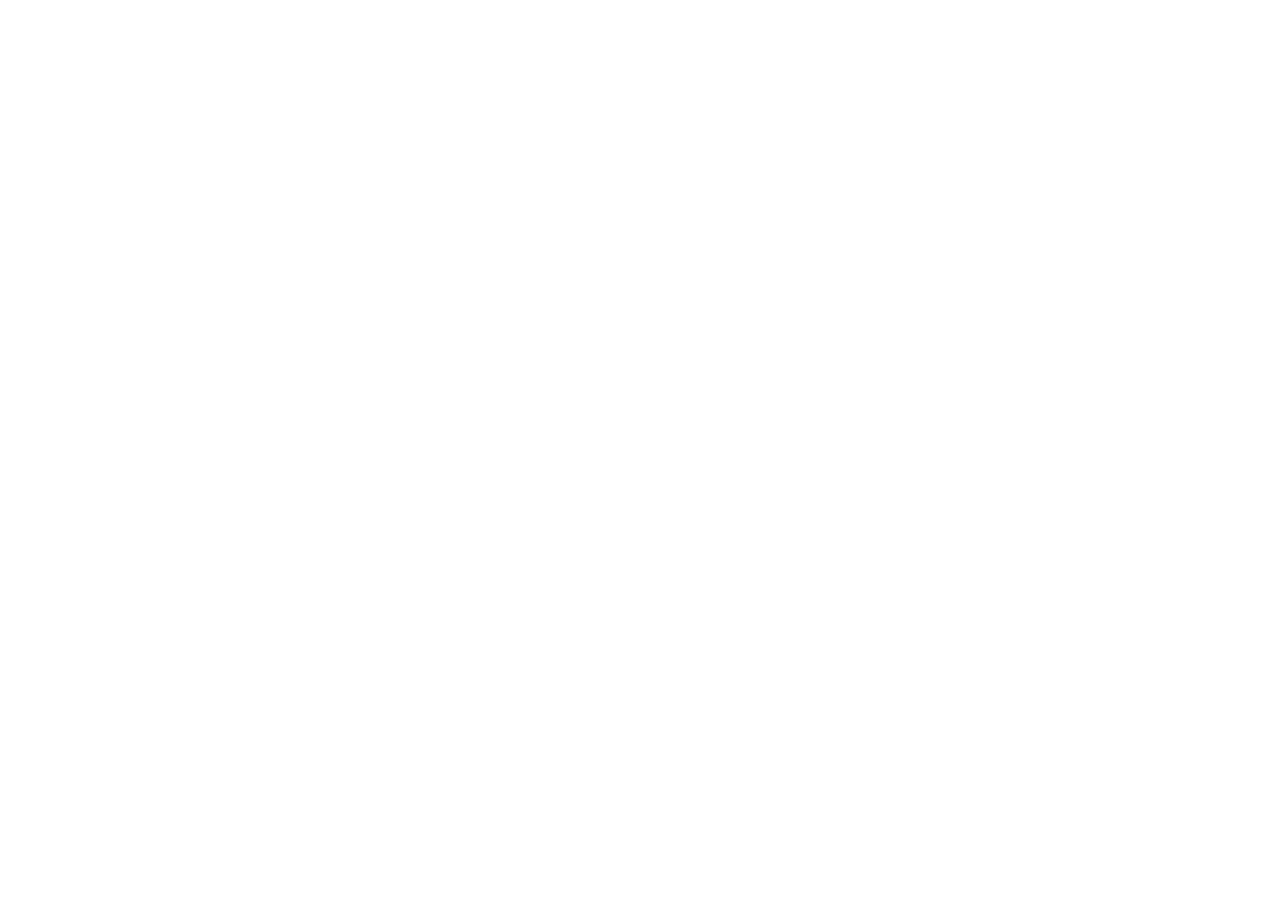
==== tic&Tricks/JsHotConcepts/index.html @ 8d1ac608 "importent fundamental JS concept" ====
<!DOCTYPE html>
<html lang="en">
<head>
    <meta charset="UTF-8">
    <meta http-equiv="X-UA-Compatible" content="IE=edge">
    <meta name="viewport" content="width=device-width, initial-scale=1.0">
    <title>Page Refresh with JS - RA Sumon</title>
    <link rel="stylesheet" href="/tic&Tricks/JsHotConcepts/style.css">
</head>
<body>
    <!-- html -->
</body>
<script src="/tic&Tricks//JsHotConcepts/main.js"></script>
</html>
---- tic&Tricks/JsHotConcepts/style.css ----
/* css here */
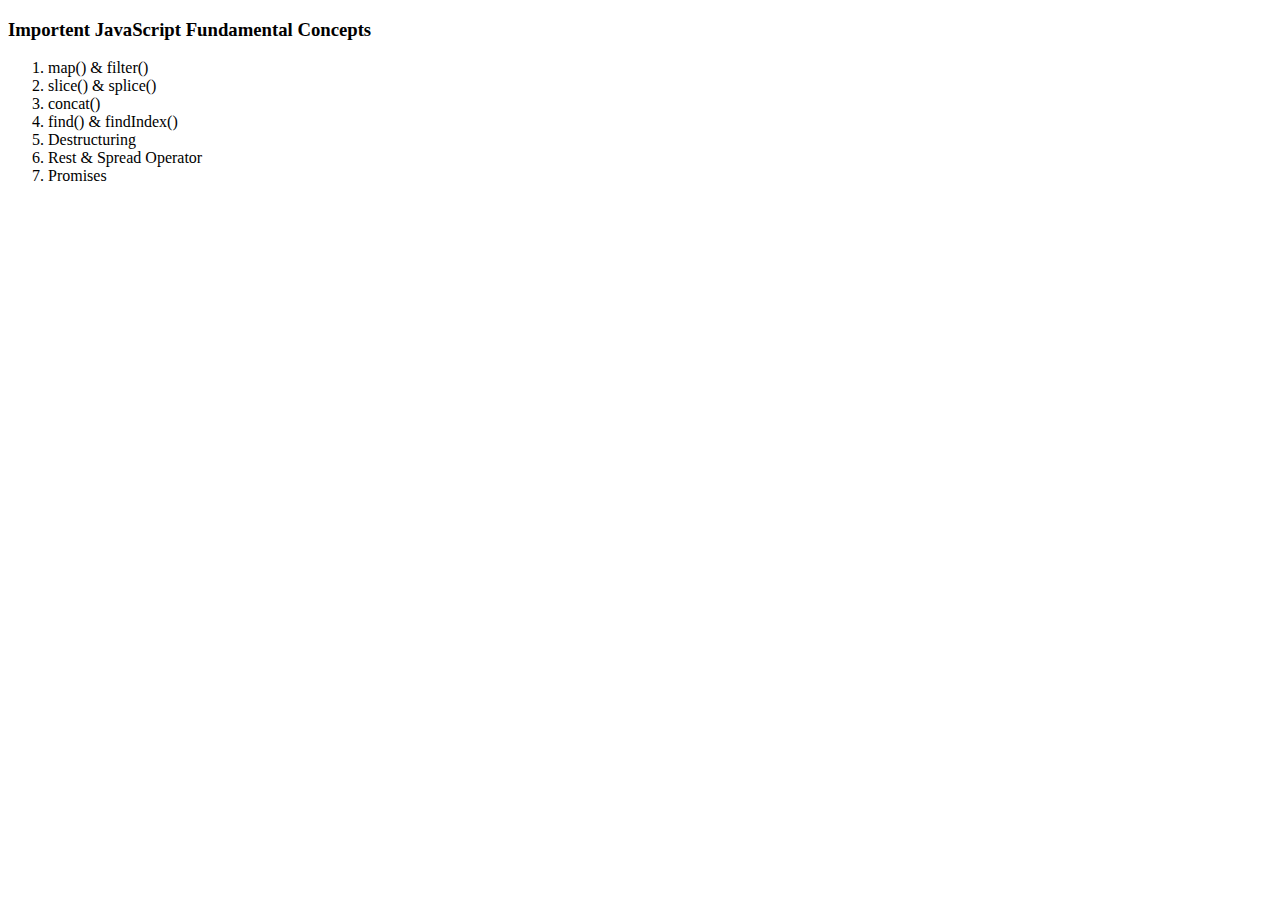
==== commit dc188787: "map(), and filter() done" ====
--- a/tic&Tricks/JsHotConcepts/index.html
+++ b/tic&Tricks/JsHotConcepts/index.html
@@ -8,7 +8,29 @@
     <link rel="stylesheet" href="/tic&Tricks/JsHotConcepts/style.css">
 </head>
 <body>
+    <h3> Importent JavaScript Fundamental Concepts </h3>
+    <ol>
+        <li>map() & filter()</li>
+        <li>slice() & splice()</li>
+        <li>concat() </li>
+        <li>find() & findIndex()</li>
+        <li>Destructuring</li>
+        <li>Rest & Spread Operator</li>
+        <li>Promises</li>
+    </ol>
     <!-- html -->
 </body>
+<script>
+    const DATA = [
+        {id: 1, title: 'first'},
+        {id: 2, title: 'second'},
+        {id: 3, title: 'third'},
+        {id: 4, title: 'fourth'}
+    ]
+    const UpperData = DATA.map(el => el.title.toUpperCase())
+    console.table(UpperData)
+    const moduloData = DATA.filter(el => el.id%2 === 0)
+    console.table(moduloData)
+</script>
 <script src="/tic&Tricks//JsHotConcepts/main.js"></script>
 </html>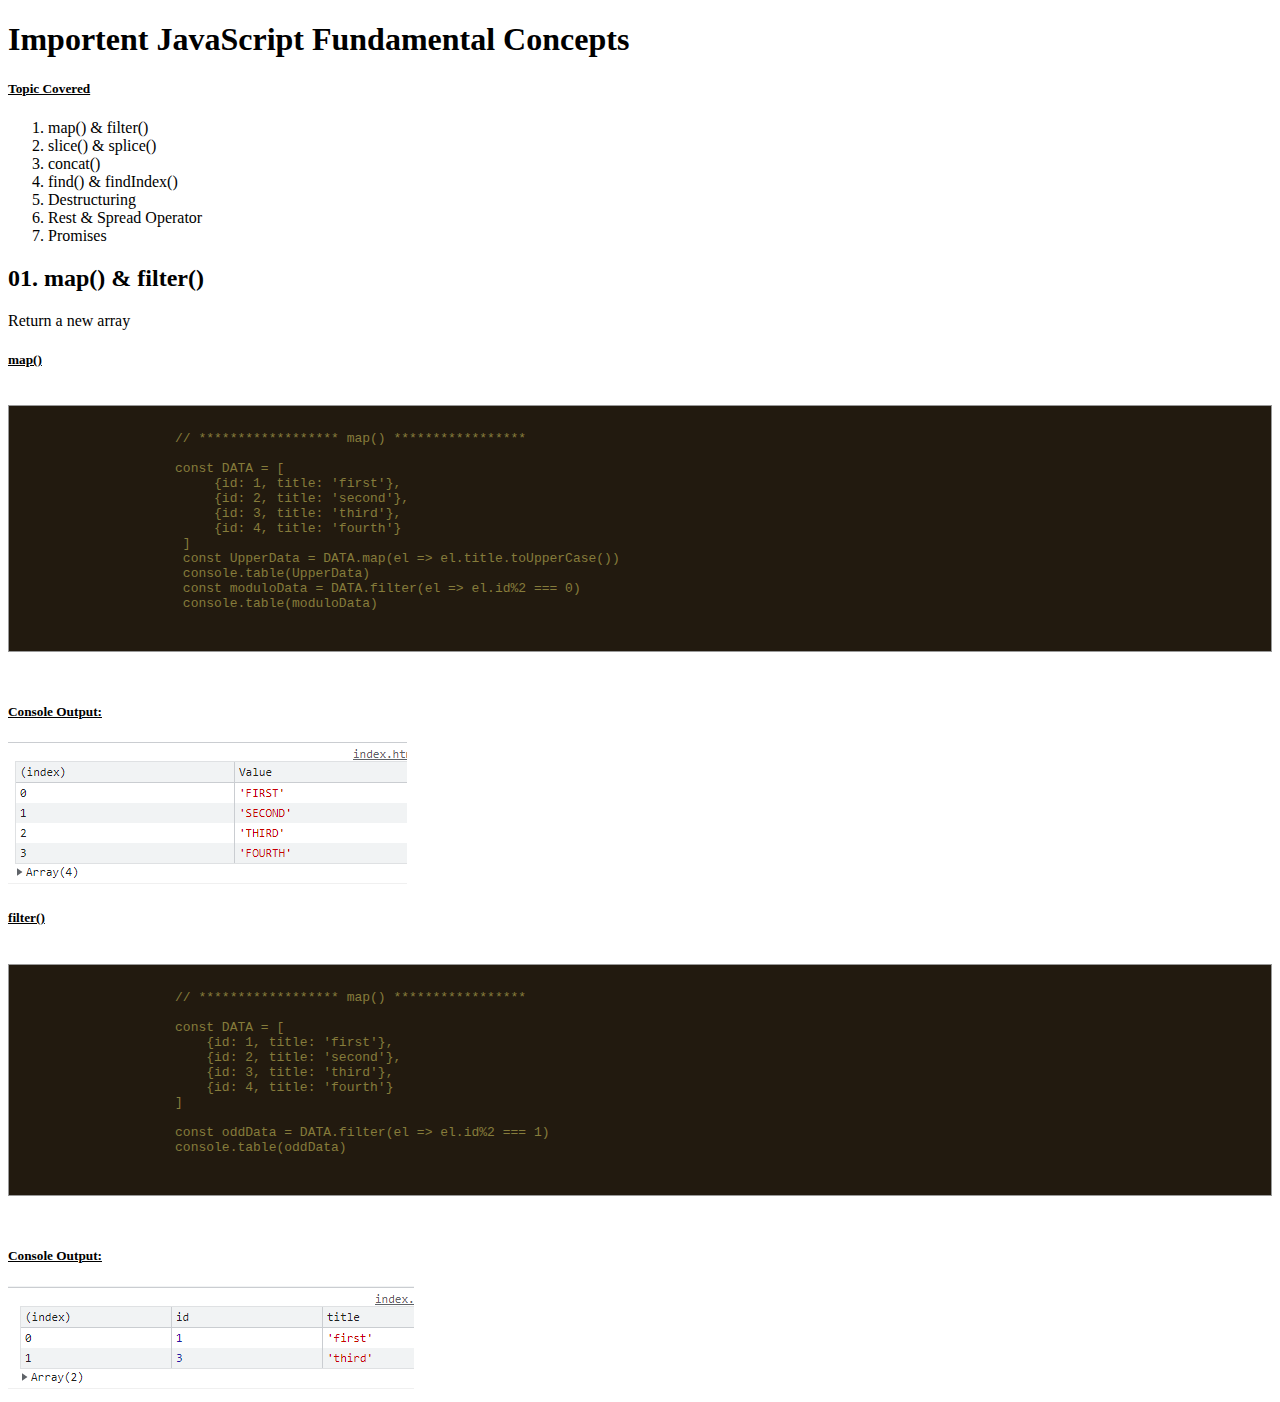
==== commit d321b87d: "filter and map done" ====
--- a/tic&Tricks/JsHotConcepts/index.html
+++ b/tic&Tricks/JsHotConcepts/index.html
@@ -4,11 +4,26 @@
     <meta charset="UTF-8">
     <meta http-equiv="X-UA-Compatible" content="IE=edge">
     <meta name="viewport" content="width=device-width, initial-scale=1.0">
-    <title>Page Refresh with JS - RA Sumon</title>
+    <title>JS Fundamental Concepts - RA Sumon</title>
     <link rel="stylesheet" href="/tic&Tricks/JsHotConcepts/style.css">
+
+    <style>
+        h5 {
+            text-decoration: underline;
+        }
+        pre code {
+            color: #867C3B;
+            background-color: #221A0F;
+            border: 1px solid #999;
+            display: block;
+            padding: 10px;
+        }
+        
+    </style>
 </head>
 <body>
-    <h3> Importent JavaScript Fundamental Concepts </h3>
+    <h1> Importent JavaScript Fundamental Concepts </h1>
+    <h5>Topic Covered</h5>
     <ol>
         <li>map() & filter()</li>
         <li>slice() & splice()</li>
@@ -19,18 +34,70 @@
         <li>Promises</li>
     </ol>
     <!-- html -->
+    <div class="BodyCodes">
+        <section class="python-variable">
+            <h2>01. map() & filter()</h2>
+            <p>Return a new array</p>
+            <h5>map()</h5>
+            <pre>
+                <code>
+                    // ****************** map() *****************
+
+                    const DATA = [
+                         {id: 1, title: 'first'},
+                         {id: 2, title: 'second'},
+                         {id: 3, title: 'third'},
+                         {id: 4, title: 'fourth'}
+                     ]
+                     const UpperData = DATA.map(el => el.title.toUpperCase())
+                     console.table(UpperData)
+                     const moduloData = DATA.filter(el => el.id%2 === 0)
+                     console.table(moduloData)
+                    
+                </code>
+            </pre>
+            <h5>Console Output:</h5>
+            <div class="outSs">
+                <img src="./media/Screenshot_46.png" alt="mapping">
+            </div>
+            <!-- ***** filter ******* -->
+            <h5>filter()</h5>
+            <pre>
+                <code>
+                    // ****************** map() *****************
+
+                    const DATA = [
+                        {id: 1, title: 'first'},
+                        {id: 2, title: 'second'},
+                        {id: 3, title: 'third'},
+                        {id: 4, title: 'fourth'}
+                    ]
+                    
+                    const oddData = DATA.filter(el => el.id%2 === 1)
+                    console.table(oddData)
+
+                </code>
+            </pre>
+            <h5>Console Output:</h5>
+            <div class="outSs">
+                <img src="./media/Screenshot_47.png" alt="filter">
+            </div>
+        </section>
+    </div>
 </body>
 <script>
+    // ****************** map() & filter() *****************
     const DATA = [
         {id: 1, title: 'first'},
         {id: 2, title: 'second'},
         {id: 3, title: 'third'},
         {id: 4, title: 'fourth'}
     ]
-    const UpperData = DATA.map(el => el.title.toUpperCase())
-    console.table(UpperData)
-    const moduloData = DATA.filter(el => el.id%2 === 0)
-    console.table(moduloData)
+    const oddData = DATA.filter(el => el.id%2 === 1)
+    console.table(oddData)
+
+    // ****************** slice() & splice() *****************
+
 </script>
 <script src="/tic&Tricks//JsHotConcepts/main.js"></script>
 </html>